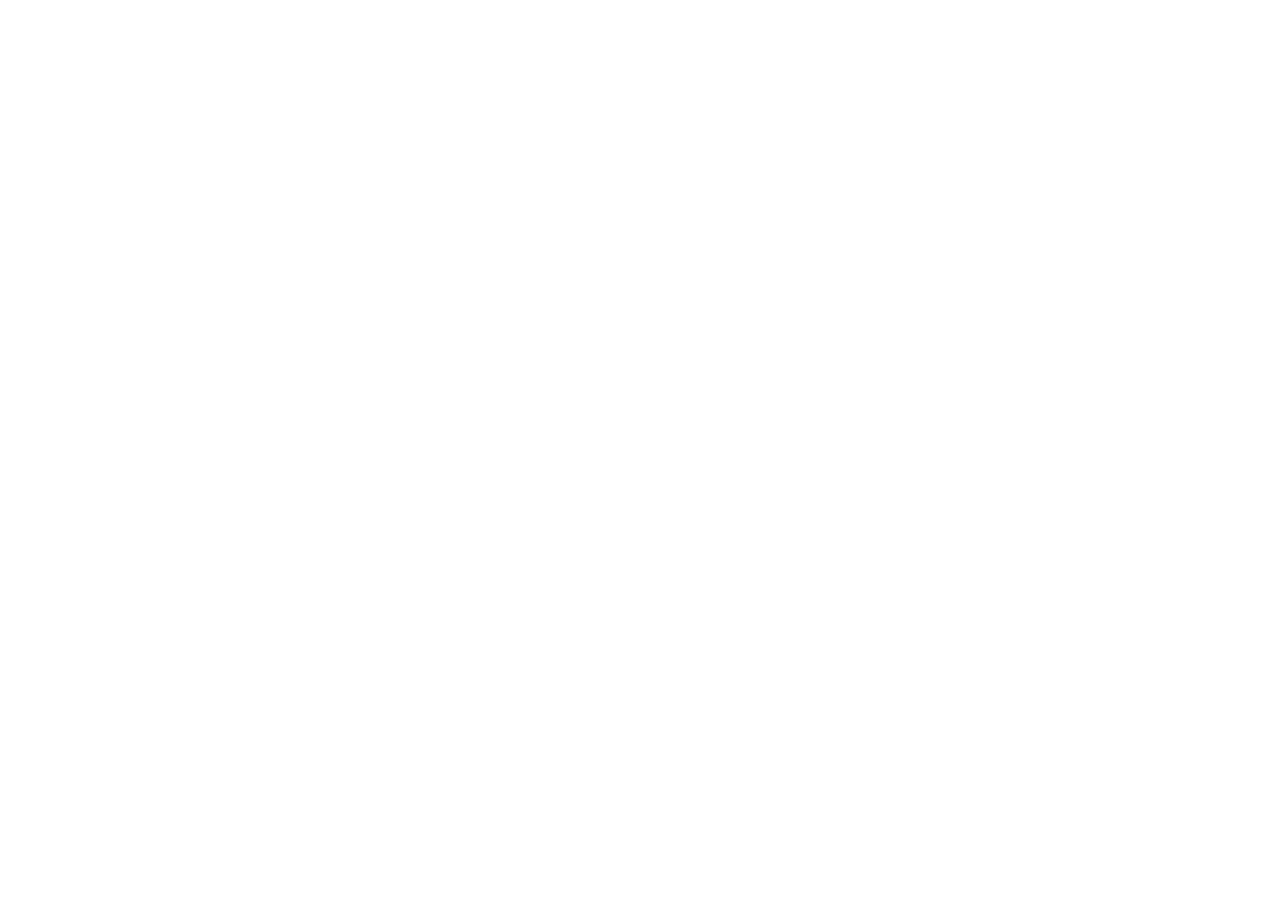
==== index.html @ f01551a3 "Add: basic kaboom structure" ====
<!DOCTYPE html>
<html lang="en">

<head>
    <meta charset="UTF-8">
    <meta http-equiv="X-UA-Compatible" content="IE=edge">
    <meta name="viewport" content="width=device-width, initial-scale=1.0">
    <title>Document</title>
    <style>
        body {
            margin: 0;
            overflow: hidden;
        }
    </style>
</head>

<body>
    <script src="https://unpkg.com/kaboom@3000.0.1/dist/kaboom.js"></script>
    <script src="game.js"></script>
</body>

</html>
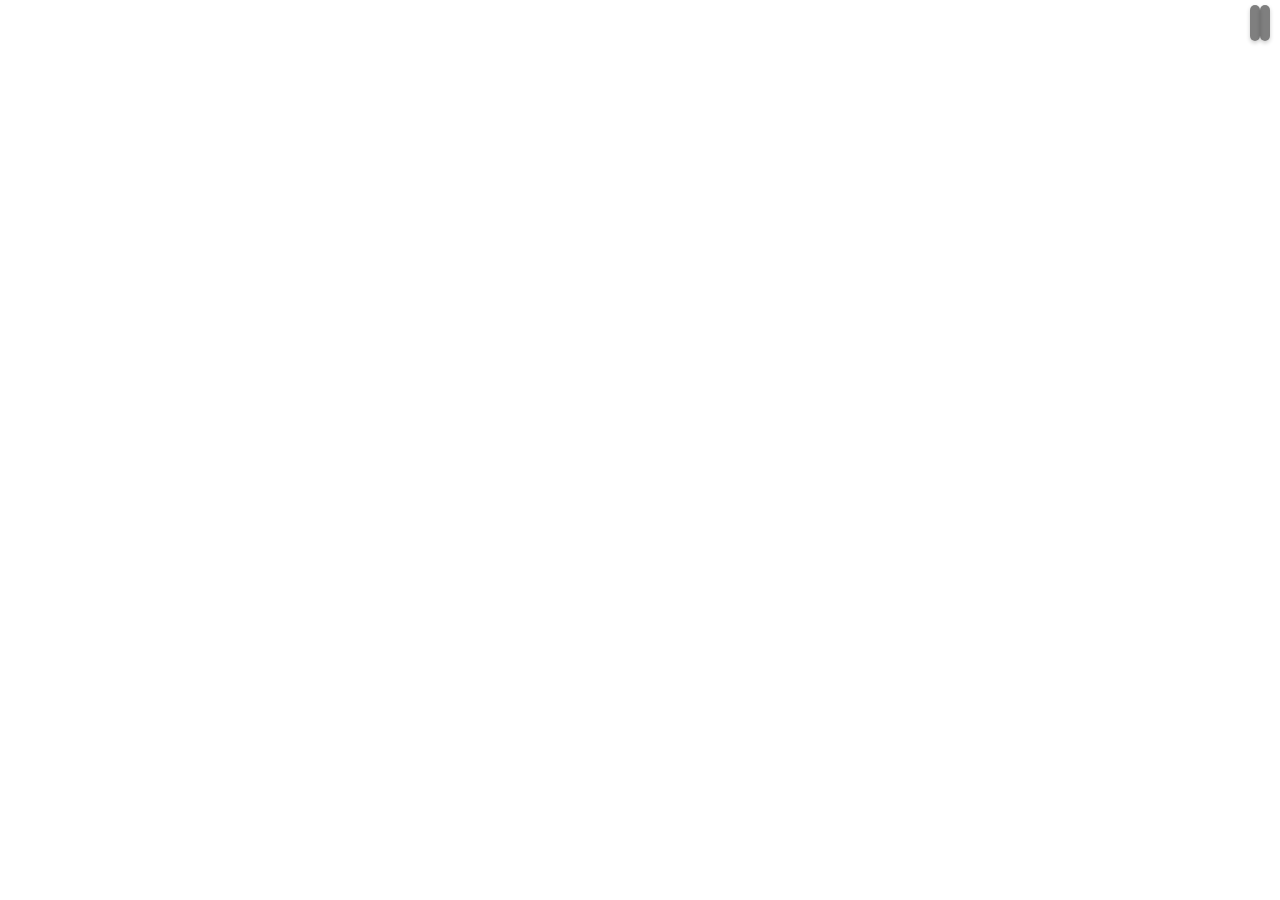
==== commit 4458cea6: "Add: sound control" ====
--- a/index.html
+++ b/index.html
@@ -1,22 +1,20 @@
-<!DOCTYPE html>
 <html lang="en">
+  <head>
+    <meta charset="utf-8" />
+    <title>Mario Kaboom.js</title>
+    <link rel="stylesheet" href="assets/css/style.css">
 
-<head>
-    <meta charset="UTF-8">
-    <meta http-equiv="X-UA-Compatible" content="IE=edge">
-    <meta name="viewport" content="width=device-width, initial-scale=1.0">
-    <title>Document</title>
     <style>
-        body {
-            margin: 0;
-            overflow: hidden;
-        }
+      
     </style>
-</head>
-
-<body>
-    <script src="https://unpkg.com/kaboom@3000.0.1/dist/kaboom.js"></script>
+  </head>
+  <body>
+    <div id="sound-controls">
+      <i class="fas fa-volume-mute mute-icon"></i>
+      <i class="fas fa-volume-up unmute-icon"></i>
+    </div>
+    <script src="https://kit.fontawesome.com/7980054713.js" crossorigin="anonymous"></script>
+    <script src="https://kaboomjs.com/lib/0.5.0/kaboom.js"></script>
     <script src="game.js"></script>
-</body>
-
-</html>+  </body>
+</html>
--- a/assets/css/style.css
+++ b/assets/css/style.css
@@ -0,0 +1,24 @@
+body {
+    margin: 0;
+    overflow: hidden;
+}
+
+#sound-controls {
+    position: fixed;
+    top: 10px;
+    right: 10px;
+    z-index: 1000;
+
+}
+
+.mute-icon,
+.unmute-icon {
+    font-size: 24px;
+    color: white;
+    background-color: rgba(0, 0, 0, 0.5);
+    padding: 5px;
+    border-radius: 5px;
+    box-shadow: 0 2px 4px rgba(0, 0, 0, 0.2);
+    cursor: pointer;
+
+}